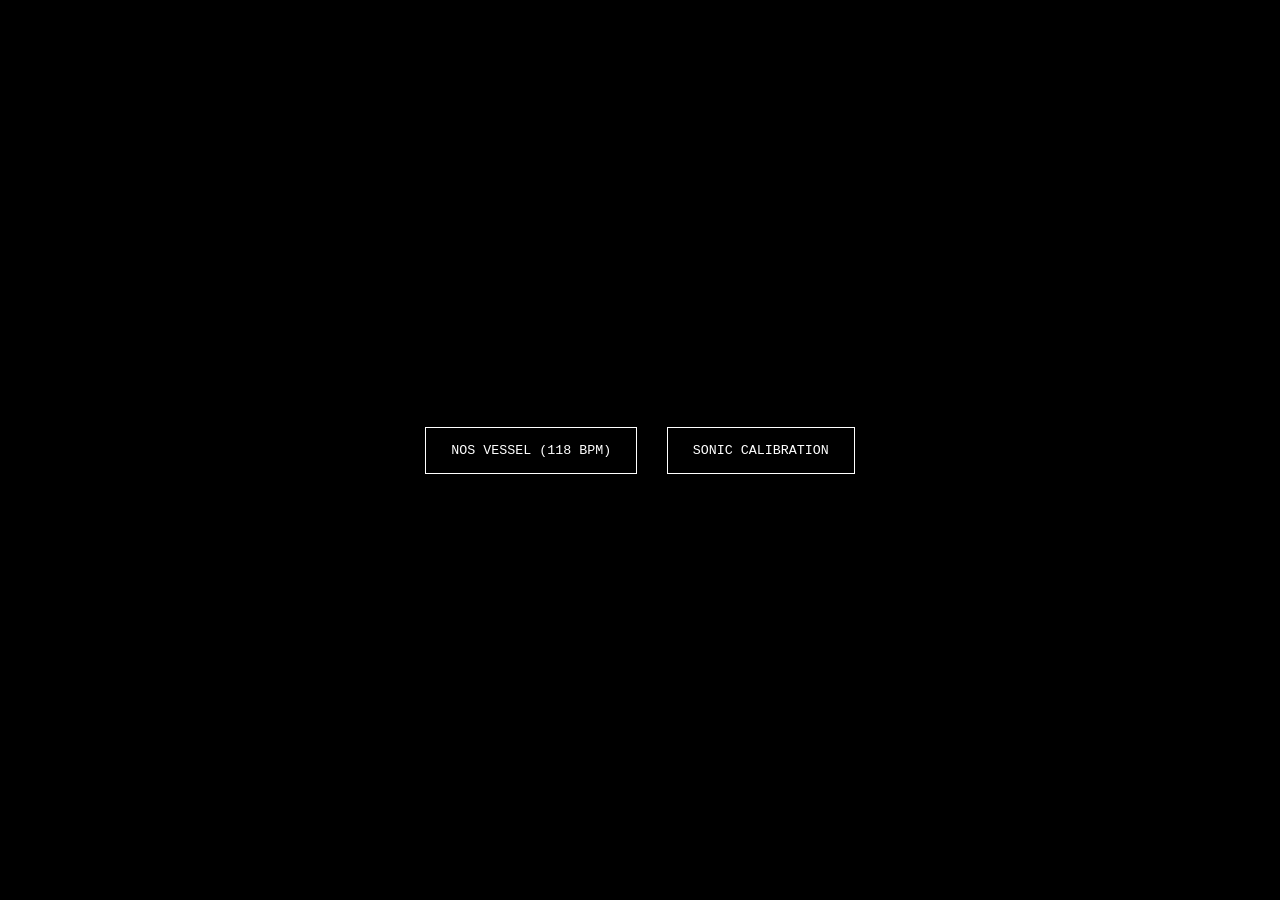
==== vessel_master.html @ 096ffc54 "Create vessel_master.html" ====
<!DOCTYPE html>
<html lang="en">
<head>
    <meta charset="UTF-8">
    <meta name="viewport" content="width=device-width, initial-scale=1.0">
    <title>V-077XR // MASTER SYSTEM</title>
    <style>
        :root {
            --pulse-glow: 0.2;
            --neon-purple: #bc13fe;
        }

        body {
            margin: 0; background: #000; color: #fff;
            font-family: 'Courier New', monospace;
            display: flex; justify-content: center; align-items: center;
            height: 100vh; overflow: hidden;
        }

        #boot-screen { text-align: center; }
        button {
            background: transparent; border: 1px solid #fff; color: #fff;
            padding: 15px 25px; cursor: pointer; font-family: inherit;
            margin: 10px; transition: 0.3s;
        }
        button:hover { background: #fff; color: #000; }

        #vessel { 
            width: 100%; height: 100%; display: flex; 
            flex-direction: column; justify-content: center; align-items: center;
            transition: opacity 2s ease; 
        }

        /* 3D Geometry */
        .octahedron-wrapper { perspective: 1000px; }
        .octahedron {
            position: relative; width: 200px; height: 200px;
            transform-style: preserve-3d;
            animation: rotate 8s infinite linear;
        }
        .side {
            position: absolute; width: 0; height: 0;
            border-left: 100px solid transparent; border-right: 100px solid transparent;
            border-bottom: 173.2px solid rgba(188, 19, 254, var(--pulse-glow));
            border-bottom-color: var(--neon-purple);
            filter: drop-shadow(0 0 calc(var(--pulse-glow) * 20px) var(--neon-purple));
            transform-origin: 50% 0%;
        }

        /* 3D Transforms */
        .t-front { transform: rotateY(0deg) rotateX(35.26deg); }
        .t-right { transform: rotateY(90deg) rotateX(35.26deg); }
        .t-back { transform: rotateY(180deg) rotateX(35.26deg); }
        .t-left { transform: rotateY(270deg) rotateX(35.26deg); }
        .b-front { transform: translateY(173.2px) rotateY(0deg) rotateX(-35.26deg) rotateZ(180deg); }
        .b-right { transform: translateY(173.2px) rotateY(90deg) rotateX(-35.26deg) rotateZ(180deg); }
        .b-back { transform: translateY(173.2px) rotateY(180deg) rotateX(-35.26deg) rotateZ(180deg); }
        .b-left { transform: translateY(173.2px) rotateY(270deg) rotateX(-35.26deg) rotateZ(180deg); }

        @keyframes rotate { from { transform: rotateY(0deg); } to { transform: rotateY(360deg); } }

        #data-log { margin-top: 50px; text-align: center; }
        .sonic-theme #timestamp { color: var(--neon-purple); }
        .hidden { display: none !important; }
    </style>
</head>
<body>

    <div id="boot-screen">
        <button onclick="start('nos')">NOS VESSEL (118 BPM)</button>
        <button onclick="start('sonic')">SONIC CALIBRATION</button>
    </div>

    <div id="vessel" class="hidden">
        <div id="media-stage">
            <div id="asset-sonic" class="octahedron-wrapper">
                <div class="octahedron" id="shape">
                    <div class="side t-front"></div><div class="side t-right"></div>
                    <div class="side t-back"></div><div class="side t-left"></div>
                    <div class="side b-front"></div><div class="side b-right"></div>
                    <div class="side b-back"></div><div class="side b-left"></div>
                </div>
            </div>
        </div>
        <div id="data-log">
            <p id="timestamp">SYNC: 00:11:00</p>
        </div>
        <button id="re-enter" class="hidden" onclick="location.reload()">RE-ENTER</button>
    </div>

    <script>
        let audioCtx, masterGain, timeLeft = 660;

        function start(mode) {
            audioCtx = new (window.AudioContext || window.webkitAudioContext)();
            masterGain = audioCtx.createGain();
            masterGain.connect(audioCtx.destination);
            
            document.getElementById('boot-screen').classList.add('hidden');
            document.getElementById('vessel').classList.remove('hidden');
            if(mode === 'sonic') document.getElementById('vessel').classList.add('sonic-theme');

            const interval = mode === 'nos' ? 0.508 : 0.254;
            schedulePulses(mode, interval);
            runTimer();
        }

        function createPulse(mode, time) {
            const osc = audioCtx.createOscillator();
            const g = audioCtx.createGain();
            
            // Triple-Layer NOS or Sharp Sonic Pulse
            osc.frequency.setValueAtTime(mode === 'nos' ? 55 : 880, time);
            osc.type = mode === 'nos' ? 'sine' : 'square';

            g.gain.setValueAtTime(0, time);
            g.gain.linearRampToValueAtTime(0.4, time + 0.01);
            g.gain.exponentialRampToValueAtTime(0.0001, time + 0.2);

            osc.connect(g); g.connect(masterGain);
            osc.start(time); osc.stop(time + 0.2);

            // Visual Sync
            setTimeout(() => {
                document.documentElement.style.setProperty('--pulse-glow', '1.0');
                setTimeout(() => document.documentElement.style.setProperty('--pulse-glow', '0.2'), 100);
            }, (time - audioCtx.currentTime) * 1000);
        }

        function schedulePulses(mode, interval) {
            let nextTime = audioCtx.currentTime;
            for(let i=0; i<3000; i++) {
                createPulse(mode, nextTime);
                // Sonic gallop rhythm
                nextTime += (mode === 'sonic' && i % 2 === 0) ? interval * 0.5 : interval;
            }
        }

        function runTimer() {
            const timer = setInterval(() => {
                timeLeft--;
                let m = Math.floor(timeLeft / 60), s = timeLeft % 60;
                document.getElementById('timestamp').innerText = `SYNC: 00:${m}:${s<10?'0'+s:s}`;
                
                if(timeLeft === 2) {
                    document.getElementById('vessel').style.opacity = '0';
                    masterGain.gain.linearRampToValueAtTime(0, audioCtx.currentTime + 2);
                }
                if(timeLeft <= 0) {
                    clearInterval(timer);
                    setTimeout(() => document.getElementById('re-enter').classList.remove('hidden'), 3000);
                }
            }, 1000);
        }
    </script>
</body>
</html>
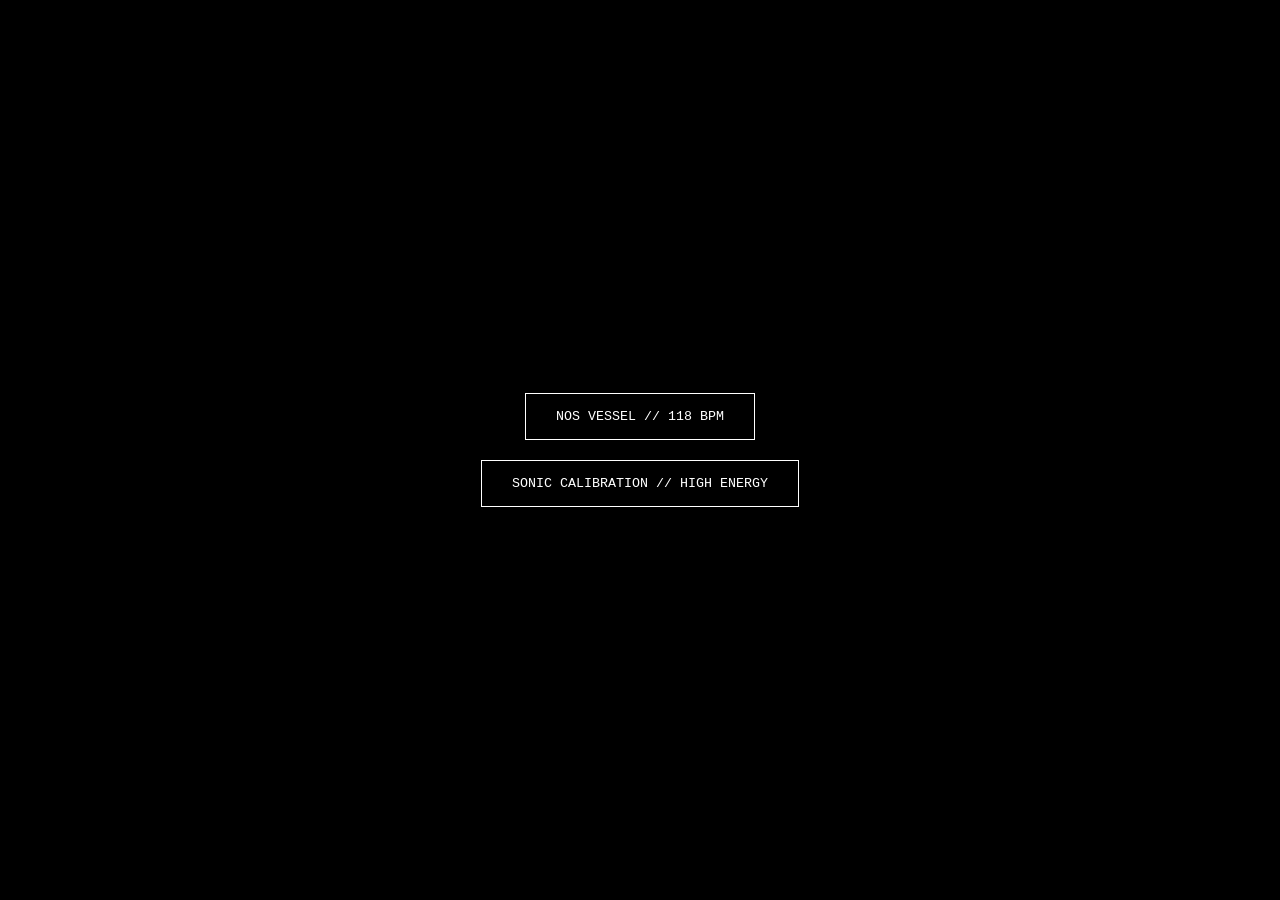
==== commit 2decff4b: "vessel_master.html" ====
--- a/vessel_master.html
+++ b/vessel_master.html
@@ -3,11 +3,11 @@
 <head>
     <meta charset="UTF-8">
     <meta name="viewport" content="width=device-width, initial-scale=1.0">
-    <title>V-077XR // MASTER SYSTEM</title>
+    <title>V-077XR // MASTER VESSEL</title>
     <style>
         :root {
-            --pulse-glow: 0.2;
-            --neon-purple: #bc13fe;
+            --glow: 0.2;
+            --purple: #bc13fe;
         }
 
         body {
@@ -17,37 +17,36 @@
             height: 100vh; overflow: hidden;
         }
 
-        #boot-screen { text-align: center; }
+        /* UI Elements */
+        #boot-screen, #vessel { text-align: center; width: 100%; }
         button {
             background: transparent; border: 1px solid #fff; color: #fff;
-            padding: 15px 25px; cursor: pointer; font-family: inherit;
-            margin: 10px; transition: 0.3s;
+            padding: 15px 30px; cursor: pointer; font-family: inherit;
+            margin: 10px; transition: 0.5s; text-transform: uppercase;
         }
         button:hover { background: #fff; color: #000; }
+        
+        #re-enter { 
+            opacity: 0; transition: opacity 2s ease; 
+            margin-top: 20px; border-color: #4af2a1; color: #4af2a1; 
+        }
+        #re-enter.visible { opacity: 1; }
 
-        #vessel { 
-            width: 100%; height: 100%; display: flex; 
-            flex-direction: column; justify-content: center; align-items: center;
-            transition: opacity 2s ease; 
-        }
-
-        /* 3D Geometry */
-        .octahedron-wrapper { perspective: 1000px; }
+        /* 3D Geometry Math */
+        .octahedron-wrapper { perspective: 1000px; transition: opacity 2s; }
         .octahedron {
             position: relative; width: 200px; height: 200px;
-            transform-style: preserve-3d;
-            animation: rotate 8s infinite linear;
+            transform-style: preserve-3d; animation: rotate 10s infinite linear;
         }
         .side {
             position: absolute; width: 0; height: 0;
             border-left: 100px solid transparent; border-right: 100px solid transparent;
-            border-bottom: 173.2px solid rgba(188, 19, 254, var(--pulse-glow));
-            border-bottom-color: var(--neon-purple);
-            filter: drop-shadow(0 0 calc(var(--pulse-glow) * 20px) var(--neon-purple));
+            border-bottom: 173.2px solid rgba(188, 19, 254, var(--glow));
+            border-bottom-color: var(--purple);
+            filter: drop-shadow(0 0 calc(var(--glow) * 25px) var(--purple));
             transform-origin: 50% 0%;
         }
 
-        /* 3D Transforms */
         .t-front { transform: rotateY(0deg) rotateX(35.26deg); }
         .t-right { transform: rotateY(90deg) rotateX(35.26deg); }
         .t-back { transform: rotateY(180deg) rotateX(35.26deg); }
@@ -57,98 +56,106 @@
         .b-back { transform: translateY(173.2px) rotateY(180deg) rotateX(-35.26deg) rotateZ(180deg); }
         .b-left { transform: translateY(173.2px) rotateY(270deg) rotateX(-35.26deg) rotateZ(180deg); }
 
-        @keyframes rotate { from { transform: rotateY(0deg); } to { transform: rotateY(360deg); } }
-
-        #data-log { margin-top: 50px; text-align: center; }
-        .sonic-theme #timestamp { color: var(--neon-purple); }
+        @keyframes rotate { from { transform: rotateY(0); } to { transform: rotateY(360deg); } }
+        
+        #asset-nos { max-width: 300px; transition: opacity 2s; }
+        #timestamp { font-size: 1.2rem; margin-top: 30px; letter-spacing: 2px; }
+        .sonic-theme #timestamp { color: var(--purple); }
         .hidden { display: none !important; }
     </style>
 </head>
 <body>
 
     <div id="boot-screen">
-        <button onclick="start('nos')">NOS VESSEL (118 BPM)</button>
-        <button onclick="start('sonic')">SONIC CALIBRATION</button>
+        <button onclick="launch('nos')">NOS VESSEL // 118 BPM</button><br>
+        <button onclick="launch('sonic')">SONIC CALIBRATION // HIGH ENERGY</button>
     </div>
 
     <div id="vessel" class="hidden">
-        <div id="media-stage">
-            <div id="asset-sonic" class="octahedron-wrapper">
-                <div class="octahedron" id="shape">
-                    <div class="side t-front"></div><div class="side t-right"></div>
-                    <div class="side t-back"></div><div class="side t-left"></div>
-                    <div class="side b-front"></div><div class="side b-right"></div>
-                    <div class="side b-back"></div><div class="side b-left"></div>
-                </div>
+        <img id="asset-nos" src="8419.png" class="hidden">
+        
+        <div id="asset-sonic" class="octahedron-wrapper hidden">
+            <div class="octahedron">
+                <div class="side t-front"></div><div class="side t-right"></div>
+                <div class="side t-back"></div><div class="side t-left"></div>
+                <div class="side b-front"></div><div class="side b-right"></div>
+                <div class="side b-back"></div><div class="side b-left"></div>
             </div>
         </div>
-        <div id="data-log">
-            <p id="timestamp">SYNC: 00:11:00</p>
-        </div>
-        <button id="re-enter" class="hidden" onclick="location.reload()">RE-ENTER</button>
+
+        <p id="timestamp">SYNC: 00:11:00</p>
+        <button id="re-enter" onclick="location.reload()">RE-ENTER</button>
     </div>
 
     <script>
         let audioCtx, masterGain, timeLeft = 660;
 
-        function start(mode) {
+        function launch(mode) {
             audioCtx = new (window.AudioContext || window.webkitAudioContext)();
             masterGain = audioCtx.createGain();
             masterGain.connect(audioCtx.destination);
-            
+
             document.getElementById('boot-screen').classList.add('hidden');
             document.getElementById('vessel').classList.remove('hidden');
-            if(mode === 'sonic') document.getElementById('vessel').classList.add('sonic-theme');
+            
+            if(mode === 'nos') {
+                document.getElementById('asset-nos').classList.remove('hidden');
+            } else {
+                document.getElementById('asset-sonic').classList.remove('hidden');
+                document.getElementById('vessel').classList.add('sonic-theme');
+            }
 
             const interval = mode === 'nos' ? 0.508 : 0.254;
-            schedulePulses(mode, interval);
-            runTimer();
+            loop(mode, interval);
+            clock();
         }
 
-        function createPulse(mode, time) {
+        function play(mode, time) {
             const osc = audioCtx.createOscillator();
             const g = audioCtx.createGain();
             
-            // Triple-Layer NOS or Sharp Sonic Pulse
+            // Triple-Layer NOS (Thump + Kick) or Sharp Sonic Ping
+            osc.type = mode === 'nos' ? 'sine' : 'square';
             osc.frequency.setValueAtTime(mode === 'nos' ? 55 : 880, time);
-            osc.type = mode === 'nos' ? 'sine' : 'square';
 
             g.gain.setValueAtTime(0, time);
-            g.gain.linearRampToValueAtTime(0.4, time + 0.01);
-            g.gain.exponentialRampToValueAtTime(0.0001, time + 0.2);
+            g.gain.linearRampToValueAtTime(0.3, time + 0.01);
+            g.gain.exponentialRampToValueAtTime(0.0001, time + 0.15);
 
             osc.connect(g); g.connect(masterGain);
             osc.start(time); osc.stop(time + 0.2);
 
-            // Visual Sync
+            // Visual Glow Sync
+            const delay = (time - audioCtx.currentTime) * 1000;
             setTimeout(() => {
-                document.documentElement.style.setProperty('--pulse-glow', '1.0');
-                setTimeout(() => document.documentElement.style.setProperty('--pulse-glow', '0.2'), 100);
-            }, (time - audioCtx.currentTime) * 1000);
+                document.documentElement.style.setProperty('--glow', '1.0');
+                setTimeout(() => document.documentElement.style.setProperty('--glow', '0.2'), 100);
+            }, delay);
         }
 
-        function schedulePulses(mode, interval) {
-            let nextTime = audioCtx.currentTime;
+        function loop(mode, interval) {
+            let next = audioCtx.currentTime;
             for(let i=0; i<3000; i++) {
-                createPulse(mode, nextTime);
-                // Sonic gallop rhythm
-                nextTime += (mode === 'sonic' && i % 2 === 0) ? interval * 0.5 : interval;
+                play(mode, next);
+                // Sonic Gallop logic
+                next += (mode === 'sonic' && i % 2 === 0) ? interval * 0.6 : interval;
             }
         }
 
-        function runTimer() {
+        function clock() {
             const timer = setInterval(() => {
                 timeLeft--;
                 let m = Math.floor(timeLeft / 60), s = timeLeft % 60;
                 document.getElementById('timestamp').innerText = `SYNC: 00:${m}:${s<10?'0'+s:s}`;
-                
+
                 if(timeLeft === 2) {
                     document.getElementById('vessel').style.opacity = '0';
                     masterGain.gain.linearRampToValueAtTime(0, audioCtx.currentTime + 2);
                 }
                 if(timeLeft <= 0) {
                     clearInterval(timer);
-                    setTimeout(() => document.getElementById('re-enter').classList.remove('hidden'), 3000);
+                    // 3-second silence before slow fade-in
+                    setTimeout(() => document.getElementById('re-enter').classList.add('visible'), 3000);
                 }
             }, 1000);
         }
